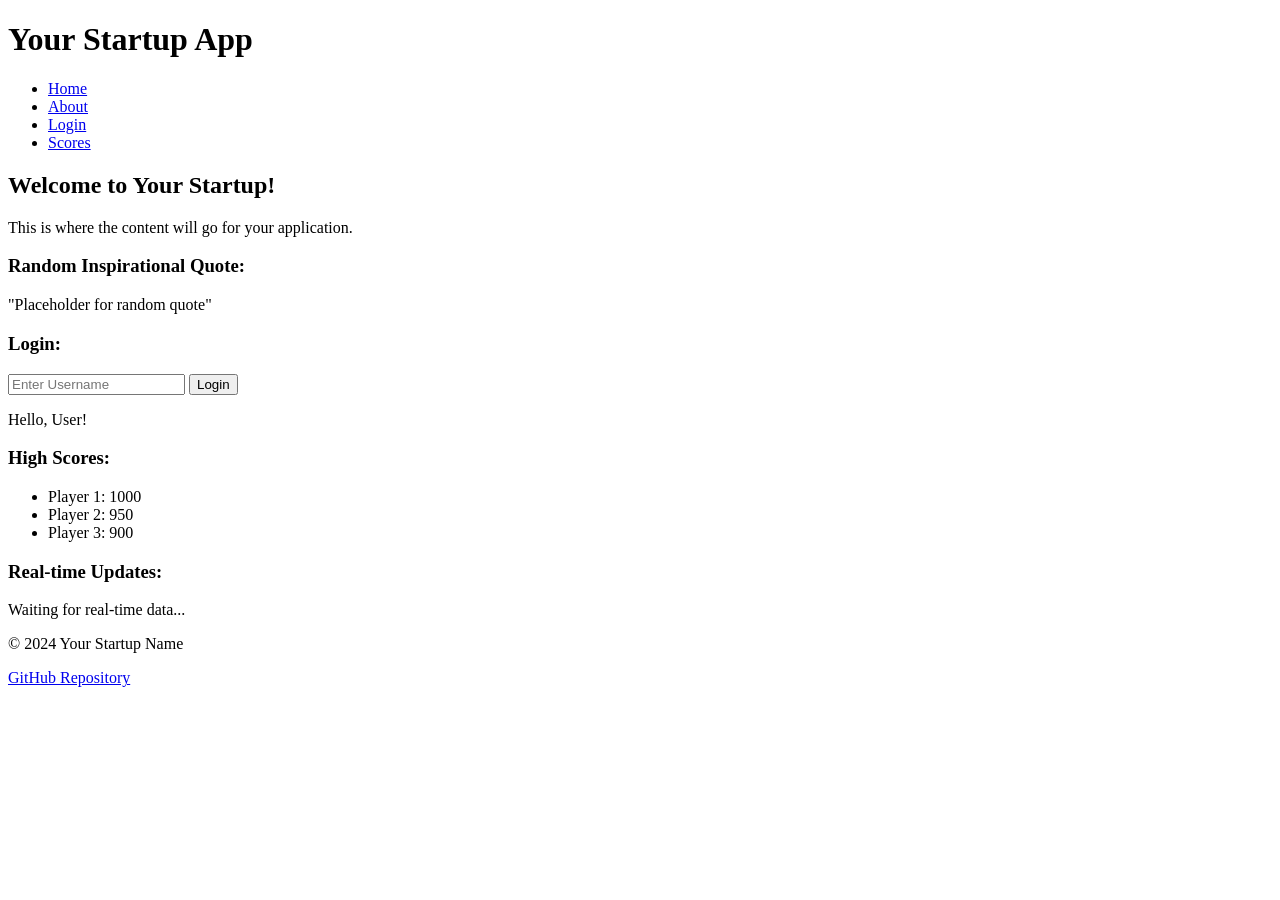
==== simon-html/index.html @ 62d07a91 "new changes to simon html" ====
<!DOCTYPE html>
<html lang="en">
<head>
  <meta charset="UTF-8">
  <meta name="viewport" content="width=device-width, initial-scale=1.0">
  <title>Your Startup App</title>
  <link rel="stylesheet" href="styles.css"> <!-- Link to your CSS file -->
</head>
<body>
  <header>
    <h1>Your Startup App</h1>
    <nav>
      <ul>
        <li><a href="index.html">Home</a></li>
        <li><a href="about.html">About</a></li>
        <li><a href="login.html">Login</a></li>
        <li><a href="scores.html">Scores</a></li>
      </ul>
    </nav>
  </header>

  <main>
    <h2>Welcome to Your Startup!</h2>
    <p>This is where the content will go for your application.</p>

    <!-- Placeholder for Application Data -->
    <section id="application-data">
      <h3>Random Inspirational Quote:</h3>
      <p id="quote">"Placeholder for random quote"</p>
    </section>

    <!-- Placeholder for Authentication -->
    <section id="authentication">
      <h3>Login:</h3>
      <form id="login-form">
        <input type="text" id="username" placeholder="Enter Username" required>
        <button type="submit">Login</button>
      </form>
      <p id="welcome-message">Hello, User!</p>
    </section>

    <!-- Placeholder for Database Data -->
    <section id="database-data">
      <h3>High Scores:</h3>
      <ul>
        <li>Player 1: 1000</li>
        <li>Player 2: 950</li>
        <li>Player 3: 900</li>
      </ul>
    </section>

    <!-- Placeholder for WebSocket Data -->
    <section id="websocket-data">
      <h3>Real-time Updates:</h3>
      <p id="realtime-data">Waiting for real-time data...</p>
    </section>
  </main>

  <footer>
    <p>&copy; 2024 Your Startup Name</p>
    <p><a href="https://github.com/yourgithubusername/startup">GitHub Repository</a></p>
  </footer>

  <script src="scripts.js"></script> <!-- Link to your JavaScript file -->
</body>
</html>
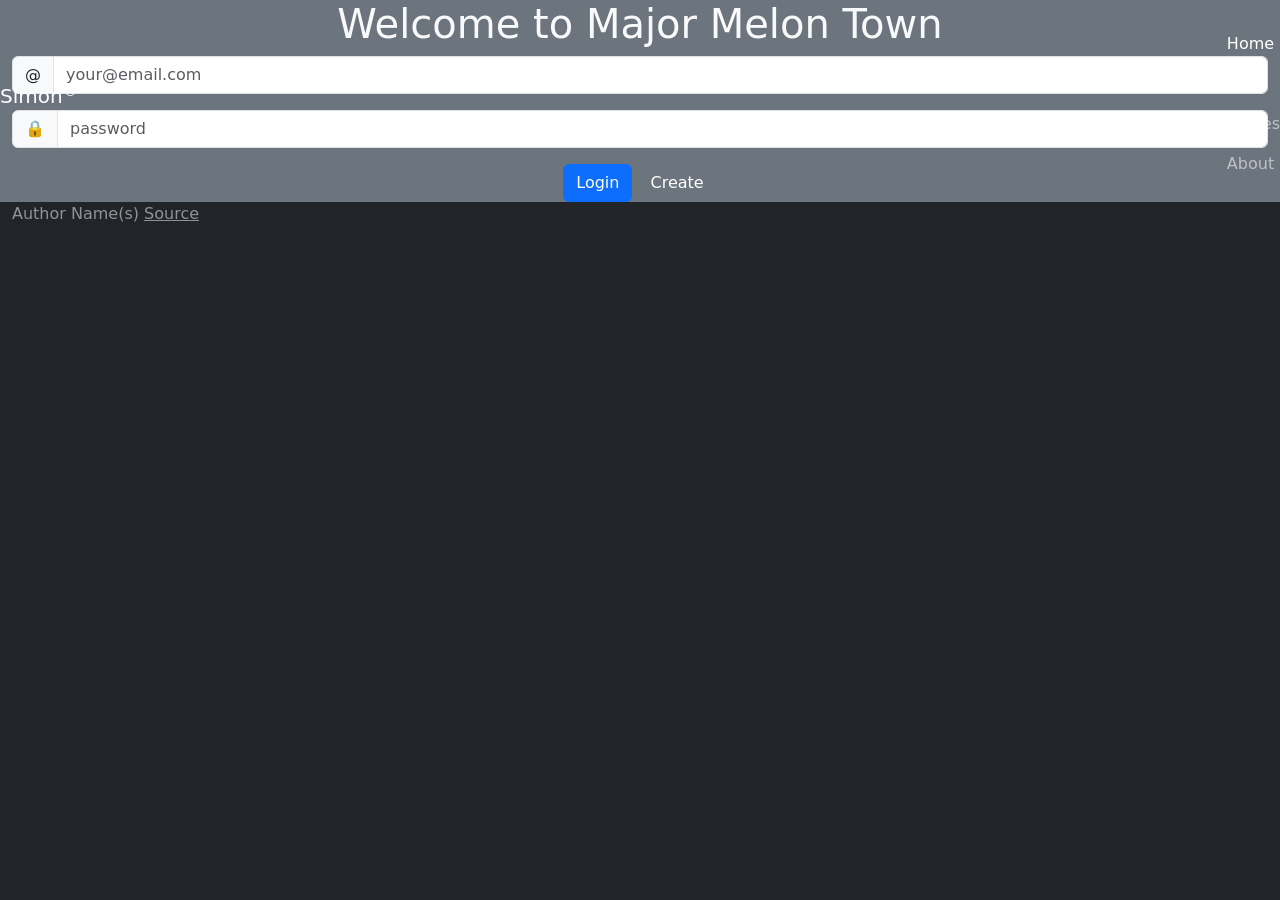
==== commit c9fdf1f8: "new text" ====
--- a/simon-html/index.html
+++ b/simon-html/index.html
@@ -1,66 +1,66 @@
 <!DOCTYPE html>
 <html lang="en">
-<head>
-  <meta charset="UTF-8">
-  <meta name="viewport" content="width=device-width, initial-scale=1.0">
-  <title>Your Startup App</title>
-  <link rel="stylesheet" href="styles.css"> <!-- Link to your CSS file -->
-</head>
-<body>
-  <header>
-    <h1>Your Startup App</h1>
-    <nav>
-      <ul>
-        <li><a href="index.html">Home</a></li>
-        <li><a href="about.html">About</a></li>
-        <li><a href="login.html">Login</a></li>
-        <li><a href="scores.html">Scores</a></li>
-      </ul>
-    </nav>
-  </header>
+  <head>
+    <meta charset="UTF-8" />
+    <!-- Tell browsers not to scale the viewport automatically -->
+    <meta name="viewport" content="width=device-width, initial-scale=1.0" />
+    <title>Simon CSS</title>
+    <link rel="icon" href="favicon.ico" />
 
-  <main>
-    <h2>Welcome to Your Startup!</h2>
-    <p>This is where the content will go for your application.</p>
+    <link rel="stylesheet" href="main.css" />
 
-    <!-- Placeholder for Application Data -->
-    <section id="application-data">
-      <h3>Random Inspirational Quote:</h3>
-      <p id="quote">"Placeholder for random quote"</p>
-    </section>
+    <!-- Include bootstrap CSS framework -->
+    <link
+      href="https://cdn.jsdelivr.net/npm/bootstrap@5.2.2/dist/css/bootstrap.min.css"
+      rel="stylesheet"
+      integrity="sha384-Zenh87qX5JnK2Jl0vWa8Ck2rdkQ2Bzep5IDxbcnCeuOxjzrPF/et3URy9Bv1WTRi"
+      crossorigin="anonymous"
+    />
+  </head>
+  <body class="bg-dark text-light">
+    <header class="container-fluid">
+      <nav class="navbar fixed-top navbar-dark">
+        <a class="navbar-brand" href="#">Simon<sup>&reg;</sup></a>
+        <menu class="navbar-nav">
+          <li class="nav-item">
+            <a class="nav-link active" href="index.html">Home</a>
+          </li>
+          <li class="nav-item">
+            <a class="nav-link" href="play.html">Play</a>
+          </li>
+          <li class="nav-item">
+            <a class="nav-link" href="scores.html">Scores</a>
+          </li>
+          <li class="nav-item">
+            <a class="nav-link" href="about.html">About</a>
+          </li>
+        </menu>
+      </nav>
+    </header>
 
-    <!-- Placeholder for Authentication -->
-    <section id="authentication">
-      <h3>Login:</h3>
-      <form id="login-form">
-        <input type="text" id="username" placeholder="Enter Username" required>
-        <button type="submit">Login</button>
-      </form>
-      <p id="welcome-message">Hello, User!</p>
-    </section>
+    <main class="container-fluid bg-secondary text-center">
+      <div>
+        <h1>Welcome to Major Melon Town</h1>
+        <form method="get" action="play.html">
+          <div class="input-group mb-3">
+            <span class="input-group-text">@</span>
+            <input class="form-control" type="text" placeholder="your@email.com" />
+          </div>
+          <div class="input-group mb-3">
+            <span class="input-group-text">🔒</span>
+            <input class="form-control" type="password" placeholder="password" />
+          </div>
+          <button type="submit" class="btn btn-primary">Login</button>
+          <button type="submit" class="btn btn-secondary">Create</button>
+        </form>
+      </div>
+    </main>
 
-    <!-- Placeholder for Database Data -->
-    <section id="database-data">
-      <h3>High Scores:</h3>
-      <ul>
-        <li>Player 1: 1000</li>
-        <li>Player 2: 950</li>
-        <li>Player 3: 900</li>
-      </ul>
-    </section>
-
-    <!-- Placeholder for WebSocket Data -->
-    <section id="websocket-data">
-      <h3>Real-time Updates:</h3>
-      <p id="realtime-data">Waiting for real-time data...</p>
-    </section>
-  </main>
-
-  <footer>
-    <p>&copy; 2024 Your Startup Name</p>
-    <p><a href="https://github.com/yourgithubusername/startup">GitHub Repository</a></p>
-  </footer>
-
-  <script src="scripts.js"></script> <!-- Link to your JavaScript file -->
-</body>
-</html>
+    <footer class="bg-dark text-white-50">
+      <div class="container-fluid">
+        <span class="text-reset">Author Name(s)</span>
+        <a class="text-reset" href="https://github.com/webprogramming260/simon-css">Source</a>
+      </div>
+    </footer>
+  </body>
+</html>
